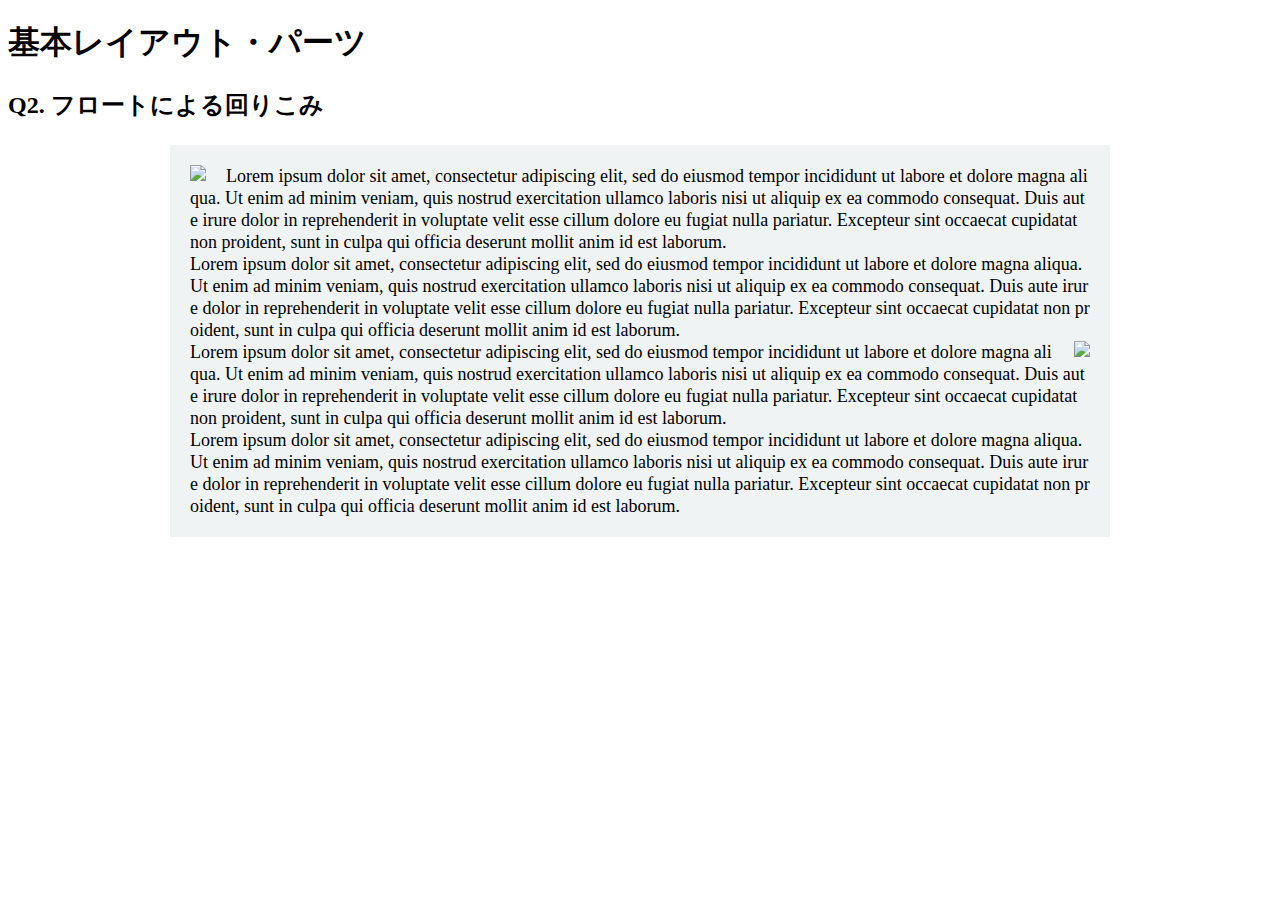
==== layout_parts/q2/index.html @ f1998b10 "no message" ====
<!DOCTYPE html>
<html>
  <head>
    <meta charset="utf-8">
    <meta http-equiv="X-UA-Compatible" content="IE=edge">
    <meta name="viewport" content="width=device-width, initial-scale=1.0, maximum-scale=1.0, user-scalable=no">
    <meta name="format-detection" content="telephone=no">
    <title>基本レイアウト・パーツ</title>
    <link rel="stylesheet" href="http://gizumo-inc.github.io/sample/front-lesson/layout_parts_new/assets/css/reset.css">
    <link rel="stylesheet" href="http://gizumo-inc.github.io/sample/front-lesson/layout_parts_new/assets/css/base.css">
    <link rel="stylesheet" href="css/style.css">
  </head>
  <body>
    <div class="wrapper">
      <h1 class="title">基本レイアウト・パーツ</h1>
      <h2 class="headline">
        <p class="headline__text">Q2. フロートによる回りこみ</p>
      </h2>
      <div class="box">
        <!--
             floatは要素を横並びにするという役割を持ったプロパティですが、文字を回り込ませることができるプロパティでもあります。
             その機能を使って文字列の中に画像をまぜてきれいなレイアウトを作ることができます。
             このレイアウトはボックスで言うと、1つの大きなボックスの中に2つのボックスが縦に並んでいる状態です。文字がずっと続いているのでボックスは1つしかないと思われがちですが、2つのボックスで作っているのでそこを意識してみてください。

             画像はimgタグを使って出力します。使う画像は以下の2つです。
             1つ目の画像： "http://gizumo-inc.github.io/sample/front-lesson/layout_parts_new/assets/img/q2/thumb_1.jpg"
             2つ目の画像： "http://gizumo-inc.github.io/sample/front-lesson/layout_parts_new/assets/img/q2/thumb_2.jpg"

             ■この問題で使う大事なプロパティ
             ・margin
             ・float
        -->
        <!-- 回答はクラスq2の要素の中に書いてね -->
        <!-- すでについてるクラスにはstyleを指定しない。styleをつける場合は自分で新たにクラスをつけること -->
        <div class="q2 q2__content">
          <div class="q2_box1">
            <img src="http://gizumo-inc.github.io/sample/front-lesson/layout_parts_new/assets/img/q2/thumb_1.jpg" class="img-left">
            <div class="q2__content__text1">Lorem ipsum dolor sit amet, consectetur adipiscing elit, sed do eiusmod tempor incididunt ut labore et dolore magna aliqua. Ut enim ad minim veniam, quis nostrud exercitation ullamco laboris nisi ut aliquip ex ea commodo consequat. Duis aute irure dolor in reprehenderit in voluptate velit esse cillum dolore eu fugiat nulla pariatur. Excepteur sint occaecat cupidatat non proident, sunt in culpa qui officia deserunt mollit anim id est laborum.</div>
						<div class="q2__content__text1">Lorem ipsum dolor sit amet, consectetur adipiscing elit, sed do eiusmod tempor incididunt ut labore et dolore magna aliqua. Ut enim ad minim veniam, quis nostrud exercitation ullamco laboris nisi ut aliquip ex ea commodo consequat. Duis aute irure dolor in reprehenderit in voluptate velit esse cillum dolore eu fugiat nulla pariatur. Excepteur sint occaecat cupidatat non proident, sunt in culpa qui officia deserunt mollit anim id est laborum.</div>
          </div>
          <div class="q2_box2">
            <img src="http://gizumo-inc.github.io/sample/front-lesson/layout_parts_new/assets/img/q2/thumb_2.jpg" class="img-right">
            <div class="q2__content__text2">Lorem ipsum dolor sit amet, consectetur adipiscing elit, sed do eiusmod tempor incididunt ut labore et dolore magna aliqua. Ut enim ad minim veniam, quis nostrud exercitation ullamco laboris nisi ut aliquip ex ea commodo consequat. Duis aute irure dolor in reprehenderit in voluptate velit esse cillum dolore eu fugiat nulla pariatur. Excepteur sint occaecat cupidatat non proident, sunt in culpa qui officia deserunt mollit anim id est laborum.</div>
            <div class="q2__content__text2">Lorem ipsum dolor sit amet, consectetur adipiscing elit, sed do eiusmod tempor incididunt ut labore et dolore magna aliqua. Ut enim ad minim veniam, quis nostrud exercitation ullamco laboris nisi ut aliquip ex ea commodo consequat. Duis aute irure dolor in reprehenderit in voluptate velit esse cillum dolore eu fugiat nulla pariatur. Excepteur sint occaecat cupidatat non proident, sunt in culpa qui officia deserunt mollit anim id est laborum.</div>
          </div>
        </div>
        <!-- 回答はクラスq2の要素の中に書いてね -->
      </div>
    </div>
  </body>
</html>
---- layout_parts/q2/css/style.css ----
@charset "UTF-8";

/* 回答はここに書いてね */
.q2__content {
  background-color: #eff3f4;
  width: 900px;
  margin: 0 auto;
  padding: 20px;
}

.q2_box1 {
}

.img-left {
  float: left;
  margin-right: 20px;
}

.q2__content__text1,
.q2__content__text2 {
  font-size: 18px;
  line-height: 22px;
  word-break: break-all;
}

.q2_box2 {
}


.img-right {
  float: right;
  margin-left: 20px;
}

/* 回答はここに書いてね */
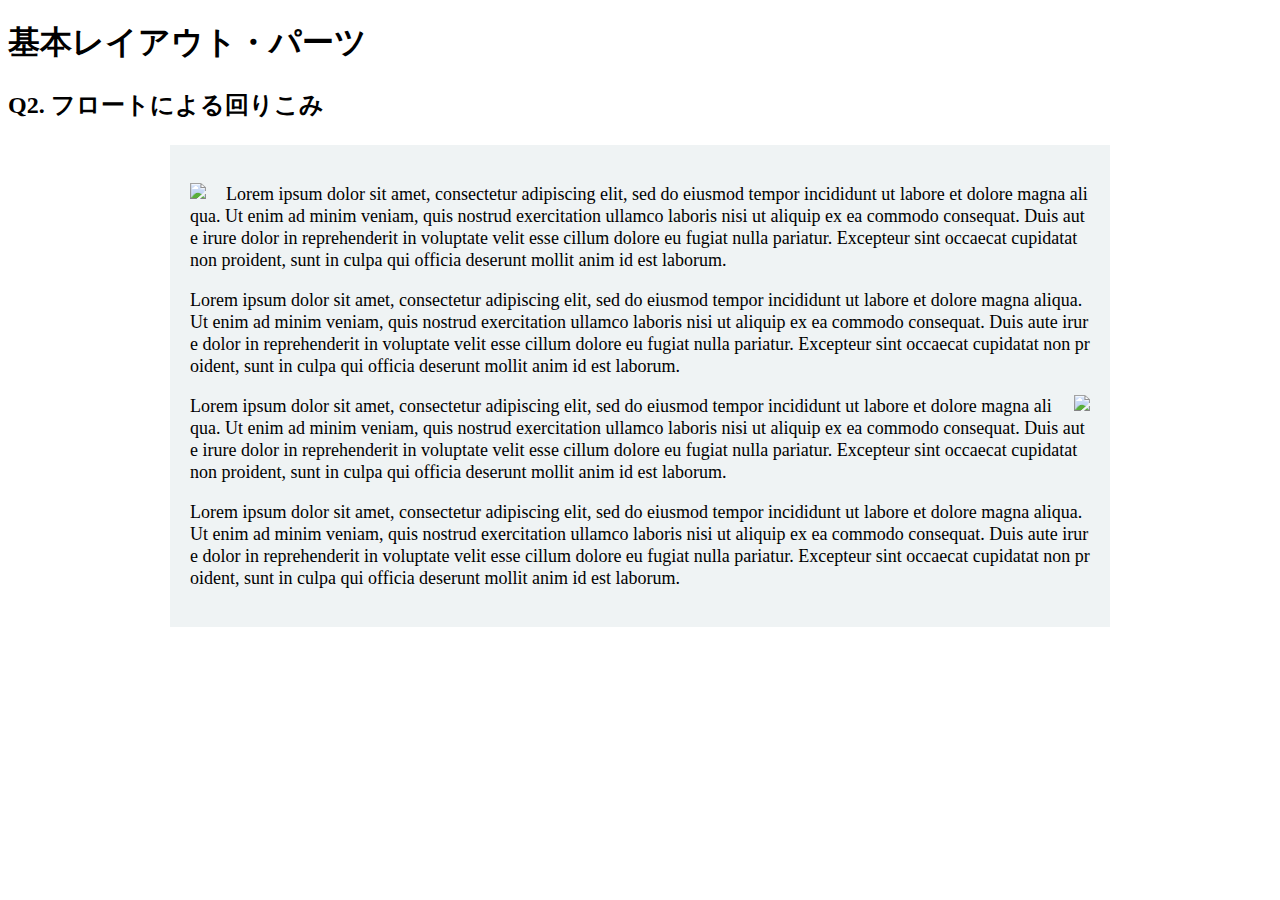
==== commit 883f11ca: "レイアウトパーツ修正版" ====
--- a/layout_parts/q2/index.html
+++ b/layout_parts/q2/index.html
@@ -33,15 +33,15 @@
         <!-- 回答はクラスq2の要素の中に書いてね -->
         <!-- すでについてるクラスにはstyleを指定しない。styleをつける場合は自分で新たにクラスをつけること -->
         <div class="q2 q2__content">
-          <div class="q2_box1">
+          <div class="q2_box">
             <img src="http://gizumo-inc.github.io/sample/front-lesson/layout_parts_new/assets/img/q2/thumb_1.jpg" class="img-left">
-            <div class="q2__content__text1">Lorem ipsum dolor sit amet, consectetur adipiscing elit, sed do eiusmod tempor incididunt ut labore et dolore magna aliqua. Ut enim ad minim veniam, quis nostrud exercitation ullamco laboris nisi ut aliquip ex ea commodo consequat. Duis aute irure dolor in reprehenderit in voluptate velit esse cillum dolore eu fugiat nulla pariatur. Excepteur sint occaecat cupidatat non proident, sunt in culpa qui officia deserunt mollit anim id est laborum.</div>
-						<div class="q2__content__text1">Lorem ipsum dolor sit amet, consectetur adipiscing elit, sed do eiusmod tempor incididunt ut labore et dolore magna aliqua. Ut enim ad minim veniam, quis nostrud exercitation ullamco laboris nisi ut aliquip ex ea commodo consequat. Duis aute irure dolor in reprehenderit in voluptate velit esse cillum dolore eu fugiat nulla pariatur. Excepteur sint occaecat cupidatat non proident, sunt in culpa qui officia deserunt mollit anim id est laborum.</div>
+            <p class="q2__content__text">Lorem ipsum dolor sit amet, consectetur adipiscing elit, sed do eiusmod tempor incididunt ut labore et dolore magna aliqua. Ut enim ad minim veniam, quis nostrud exercitation ullamco laboris nisi ut aliquip ex ea commodo consequat. Duis aute irure dolor in reprehenderit in voluptate velit esse cillum dolore eu fugiat nulla pariatur. Excepteur sint occaecat cupidatat non proident, sunt in culpa qui officia deserunt mollit anim id est laborum.</p>
+						<p class="q2__content__text">Lorem ipsum dolor sit amet, consectetur adipiscing elit, sed do eiusmod tempor incididunt ut labore et dolore magna aliqua. Ut enim ad minim veniam, quis nostrud exercitation ullamco laboris nisi ut aliquip ex ea commodo consequat. Duis aute irure dolor in reprehenderit in voluptate velit esse cillum dolore eu fugiat nulla pariatur. Excepteur sint occaecat cupidatat non proident, sunt in culpa qui officia deserunt mollit anim id est laborum.</p>
           </div>
-          <div class="q2_box2">
+          <div class="q2_box">
             <img src="http://gizumo-inc.github.io/sample/front-lesson/layout_parts_new/assets/img/q2/thumb_2.jpg" class="img-right">
-            <div class="q2__content__text2">Lorem ipsum dolor sit amet, consectetur adipiscing elit, sed do eiusmod tempor incididunt ut labore et dolore magna aliqua. Ut enim ad minim veniam, quis nostrud exercitation ullamco laboris nisi ut aliquip ex ea commodo consequat. Duis aute irure dolor in reprehenderit in voluptate velit esse cillum dolore eu fugiat nulla pariatur. Excepteur sint occaecat cupidatat non proident, sunt in culpa qui officia deserunt mollit anim id est laborum.</div>
-            <div class="q2__content__text2">Lorem ipsum dolor sit amet, consectetur adipiscing elit, sed do eiusmod tempor incididunt ut labore et dolore magna aliqua. Ut enim ad minim veniam, quis nostrud exercitation ullamco laboris nisi ut aliquip ex ea commodo consequat. Duis aute irure dolor in reprehenderit in voluptate velit esse cillum dolore eu fugiat nulla pariatur. Excepteur sint occaecat cupidatat non proident, sunt in culpa qui officia deserunt mollit anim id est laborum.</div>
+            <p class="q2__content__text">Lorem ipsum dolor sit amet, consectetur adipiscing elit, sed do eiusmod tempor incididunt ut labore et dolore magna aliqua. Ut enim ad minim veniam, quis nostrud exercitation ullamco laboris nisi ut aliquip ex ea commodo consequat. Duis aute irure dolor in reprehenderit in voluptate velit esse cillum dolore eu fugiat nulla pariatur. Excepteur sint occaecat cupidatat non proident, sunt in culpa qui officia deserunt mollit anim id est laborum.</p>
+            <p class="q2__content__text">Lorem ipsum dolor sit amet, consectetur adipiscing elit, sed do eiusmod tempor incididunt ut labore et dolore magna aliqua. Ut enim ad minim veniam, quis nostrud exercitation ullamco laboris nisi ut aliquip ex ea commodo consequat. Duis aute irure dolor in reprehenderit in voluptate velit esse cillum dolore eu fugiat nulla pariatur. Excepteur sint occaecat cupidatat non proident, sunt in culpa qui officia deserunt mollit anim id est laborum.</p>
           </div>
         </div>
         <!-- 回答はクラスq2の要素の中に書いてね -->
--- a/layout_parts/q2/css/style.css
+++ b/layout_parts/q2/css/style.css
@@ -8,23 +8,18 @@
   padding: 20px;
 }
 
-.q2_box1 {
-}
 
 .img-left {
   float: left;
   margin-right: 20px;
 }
 
-.q2__content__text1,
-.q2__content__text2 {
+.q2__content__text {
   font-size: 18px;
   line-height: 22px;
   word-break: break-all;
 }
 
-.q2_box2 {
-}
 
 
 .img-right {
